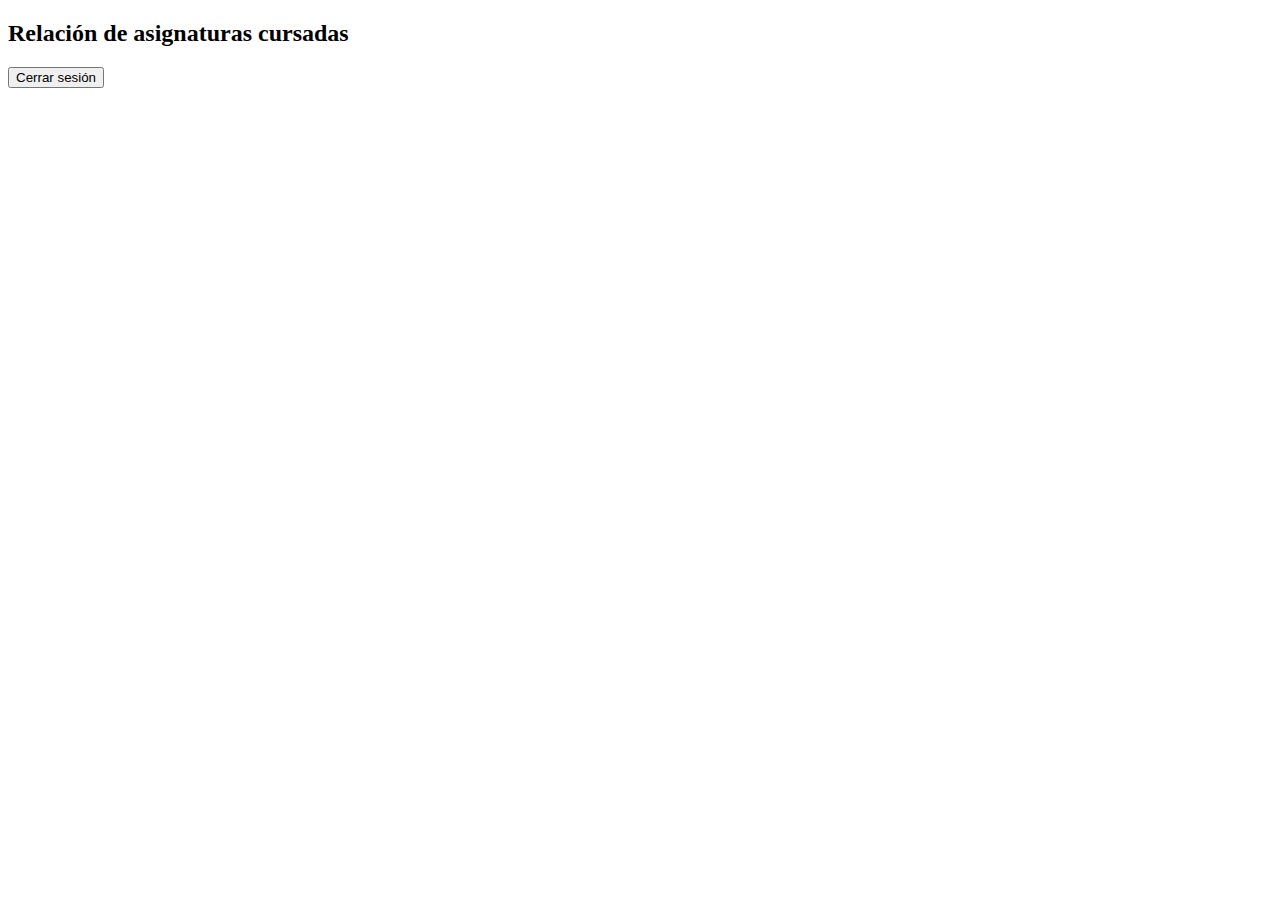
==== index.html @ a4b7482f "Se crea la estructura del proyecto" ====
<!DOCTYPE html>
<html>
  <head>
    

  </head>
  <body>
    <header></header>
    <div class="informacion">
      <div class="datos">


      </div>
      
      <div class="promedio">

      </div>

    </div>

    <h2>Relación de asignaturas cursadas</h2>

    <div class="table">

    </div>

    <button>Cerrar sesión</button>

  </body>
</html>
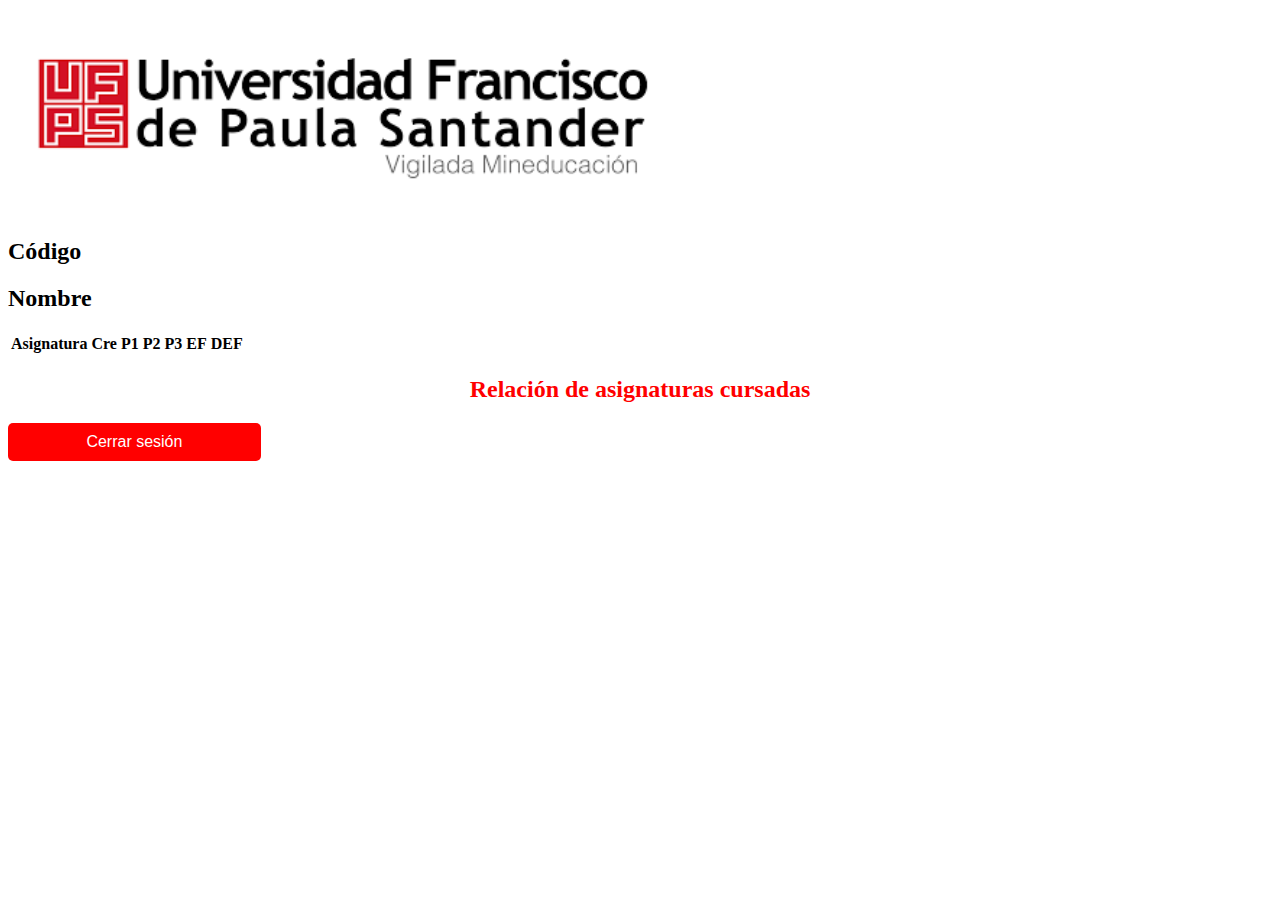
==== commit c54bed23: "Se arregla visual del login y se empieza a crear la seccion de las notas" ====
--- a/index.html
+++ b/index.html
@@ -1,30 +1,48 @@
 <!DOCTYPE html>
 <html>
   <head>
+    <link type="text/css" href="style.css" rel="stylesheet" >
     
 
   </head>
   <body>
     <header></header>
+    <img src="logo.png" id="logo-index">
     <div class="informacion">
       <div class="datos">
+        <h2>Código</h2>
+        <h2 aria-placeholder="cargar codigo"></h2>
+        <h2>Nombre</h2>
+        <h2 aria-placeholder="cargar nombre"></h2>
+      </div>
+      <div class="promedio">
+        <table class="promedio">
+          <thead>
+            <tr>
+              <th scope="col">Asignatura</th>
+              <th scope="col">Cre</th>
+              <th scope="col">P1</th>
+              <th scope="col">P2</th>
+              <th scope="col">P3</th>
+              <th scope="col">EF</th>
+              <th scope="col">DEF</th>
+            </tr>
 
-
-      </div>
-      
-      <div class="promedio">
+          </thead>
+          <tbody></tbody>
+        </table>
 
       </div>
 
     </div>
 
-    <h2>Relación de asignaturas cursadas</h2>
+    <h2 id="relacion">Relación de asignaturas cursadas</h2>
 
     <div class="table">
 
     </div>
 
-    <button>Cerrar sesión</button>
+    <button id="button-index">Cerrar sesión</button>
 
   </body>
 </html>--- a/style.css
+++ b/style.css
@@ -0,0 +1,84 @@
+#body-login {
+    font-family: Arial, sans-serif;
+    margin: 0;
+    padding: 0;
+    display: flex;
+    justify-content: center;
+    align-items: center;
+    height: 100vh;
+    background-color: #f5f5f5;
+  }
+  
+  .login-container {
+    background-color: #fff;
+    padding: 20px;
+    border-radius: 5px;
+    box-shadow: 0 0 10px rgba(0, 0, 0, 0.1);
+  }
+  
+  .login-container h2 {
+    text-align: center;
+  }
+  
+  .form-group {
+    margin-bottom: 15px;
+  }
+  
+  .form-group label {
+    display: block;
+    font-weight: bold;
+  }
+  
+  .form-group input {
+    width: 100%;
+    padding: 10px;
+    font-size: 16px;
+    border: 1px solid #ccc;
+    border-radius: 5px;
+  }
+  
+  #button-login {
+    width: 100%;
+    padding: 10px;
+    font-size: 16px;
+    background-color: red;
+    color: #fff;
+    border: none;
+    border-radius: 5px;
+    cursor: pointer;
+    transition: background-color 0.3s;
+  }
+  
+  button:hover {
+    background-color: #0056b3;
+  }
+
+  #logo-login {
+    margin: 10px;
+    width: 20%;
+  }
+
+  #logo-index {
+    margin: 20px;
+    width: 50%;
+  }
+
+  #button-index  {
+    width: 20%;
+    padding: 10px;
+    font-size: 16px;
+    background-color: red;
+    color: #fff;
+    border: none;
+    border-radius: 5px;
+    cursor: pointer;
+    transition: background-color 0.3s;
+  }
+
+  #relacion {
+    padding: 10px;
+    margin: 10px;
+    color: red;
+    text-align: center;
+  }
+  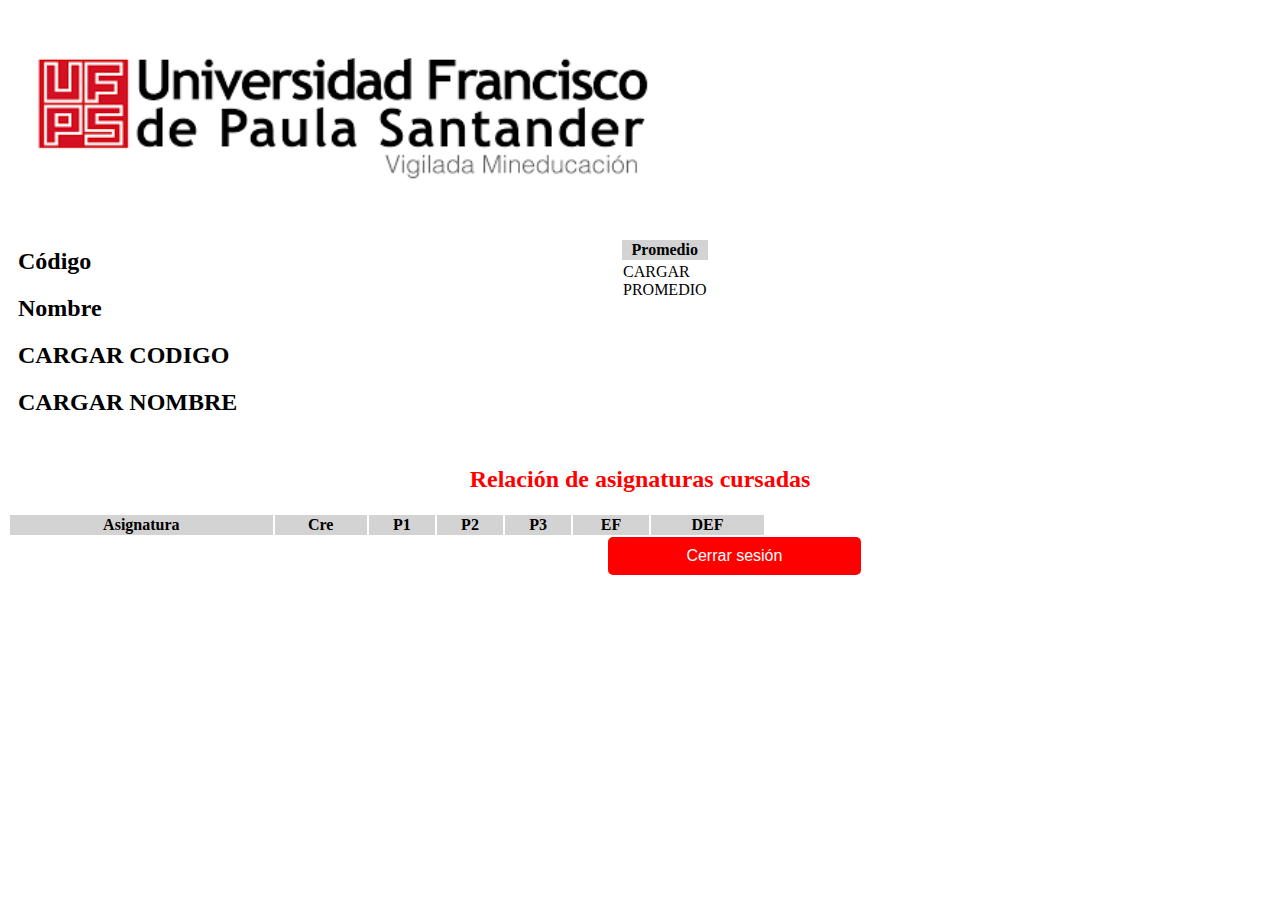
==== commit e160fc24: "Se completa el formulario" ====
--- a/index.html
+++ b/index.html
@@ -2,6 +2,8 @@
 <html>
   <head>
     <link type="text/css" href="style.css" rel="stylesheet" >
+    <link rel="stylesheet" href="https://cdn.jsdelivr.net/npm/bootstrap@4.6.2/dist/css/bootstrap.min.css" integrity="sha384-xOolHFLEh07PJGoPkLv1IbcEPTNtaed2xpHsD9ESMhqIYd0nLMwNLD69Npy4HI+N" crossorigin="anonymous">
+
     
 
   </head>
@@ -10,28 +12,29 @@
     <img src="logo.png" id="logo-index">
     <div class="informacion">
       <div class="datos">
-        <h2>Código</h2>
-        <h2 aria-placeholder="cargar codigo"></h2>
-        <h2>Nombre</h2>
-        <h2 aria-placeholder="cargar nombre"></h2>
+        <div class="titulos">
+          <h2 class="izquierda">Código</h2>
+          <h2 class="izquierda">Nombre</h2>
+
+        </div>
+        <div class="datos-estudiante">
+          <h2 class="derecha">CARGAR CODIGO</h2>
+          <h2 class="derecha">CARGAR NOMBRE</h2>
+        </div>
+        
       </div>
       <div class="promedio">
-        <table class="promedio">
-          <thead>
+        <table class="table table-sm" style="width: 10%;">
+          <thead style="background-color: lightgray;">
             <tr>
-              <th scope="col">Asignatura</th>
-              <th scope="col">Cre</th>
-              <th scope="col">P1</th>
-              <th scope="col">P2</th>
-              <th scope="col">P3</th>
-              <th scope="col">EF</th>
-              <th scope="col">DEF</th>
+              <th scope="col">Promedio</th>
             </tr>
-
           </thead>
-          <tbody></tbody>
+          <tbody>
+            <td>CARGAR PROMEDIO</td>
+          </tbody>
         </table>
-
+        
       </div>
 
     </div>
@@ -39,6 +42,22 @@
     <h2 id="relacion">Relación de asignaturas cursadas</h2>
 
     <div class="table">
+      <table class="table table-sm" style="width: 60%;">
+        <thead style="background-color: lightgray;">
+          <tr>
+            <th scope="col">Asignatura</th>
+                    <th scope="col">Cre</th>
+                    <th scope="col">P1</th>
+                    <th scope="col">P2</th>
+                    <th scope="col">P3</th>
+                    <th scope="col">EF</th>
+                    <th scope="col">DEF</th>
+          </tr>
+        </thead>
+        <tbody>
+         
+        </tbody>
+      </table>
 
     </div>
 
--- a/style.css
+++ b/style.css
@@ -73,6 +73,7 @@
     border-radius: 5px;
     cursor: pointer;
     transition: background-color 0.3s;
+    margin-left: 600px;
   }
 
   #relacion {
@@ -81,4 +82,28 @@
     color: red;
     text-align: center;
   }
+
+  .informacion {
+    display: flex;
+  }
+
+  .datos {
+    flex: 1;
+    margin: 10px;
+  }
+
+  .promedio {
+    margin: 10px;
+    padding: 10px;
+    width: 50%;
+  }
+
+  .titulos {
+    flex: 1;
+  }
+
+  .datos-estudiantes {
+    
+  }
+
   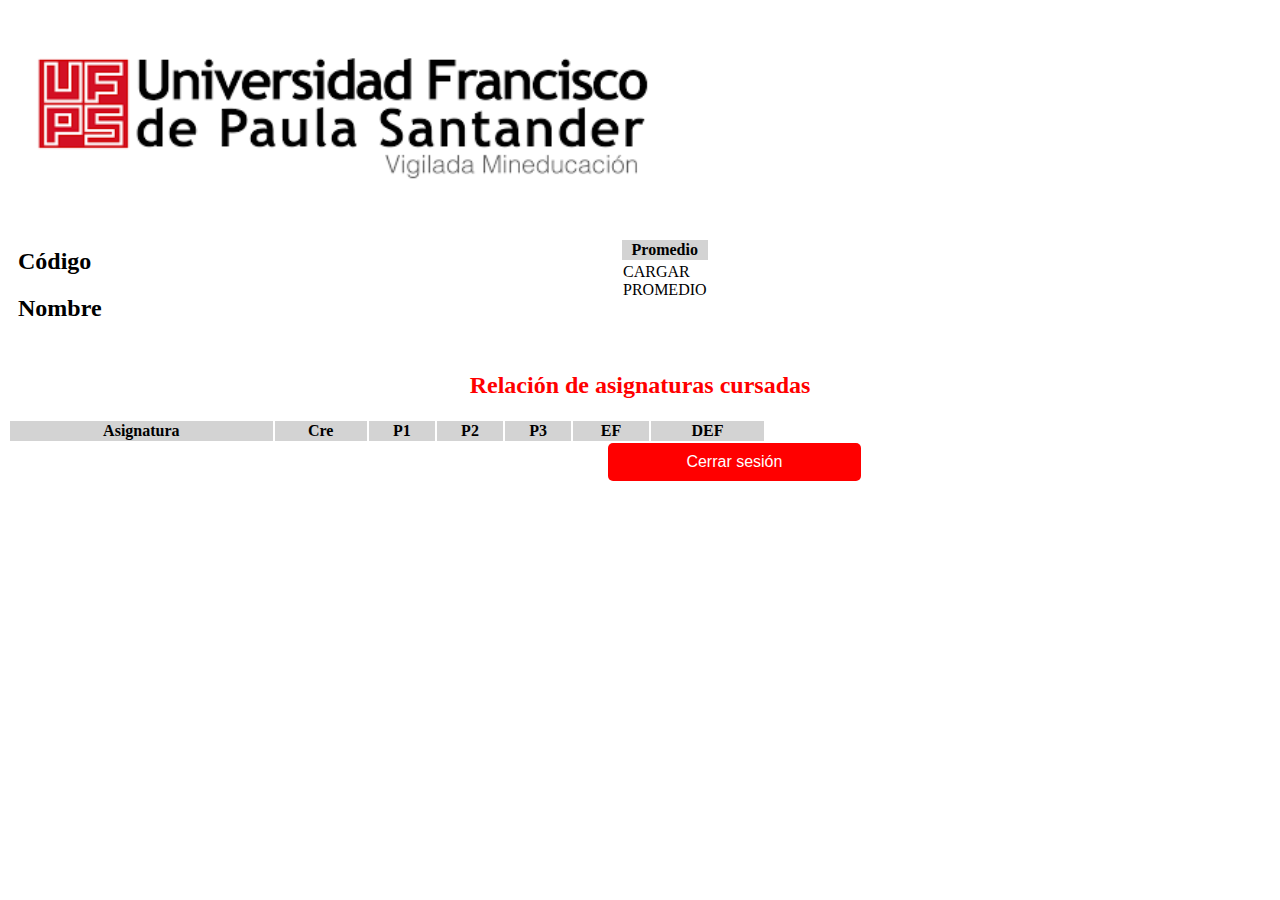
==== commit 82f05bdc: "commit de subida" ====
--- a/index.html
+++ b/index.html
@@ -18,8 +18,8 @@
 
         </div>
         <div class="datos-estudiante">
-          <h2 class="derecha">CARGAR CODIGO</h2>
-          <h2 class="derecha">CARGAR NOMBRE</h2>
+          <h2 class="derecha" id="codigo-usuario"></h2>
+          <h2 class="derecha" id="nombre-usuario"></h2>
         </div>
         
       </div>
@@ -63,5 +63,7 @@
 
     <button id="button-index">Cerrar sesión</button>
 
+    <script src="main.js"></script>
+
   </body>
 </html>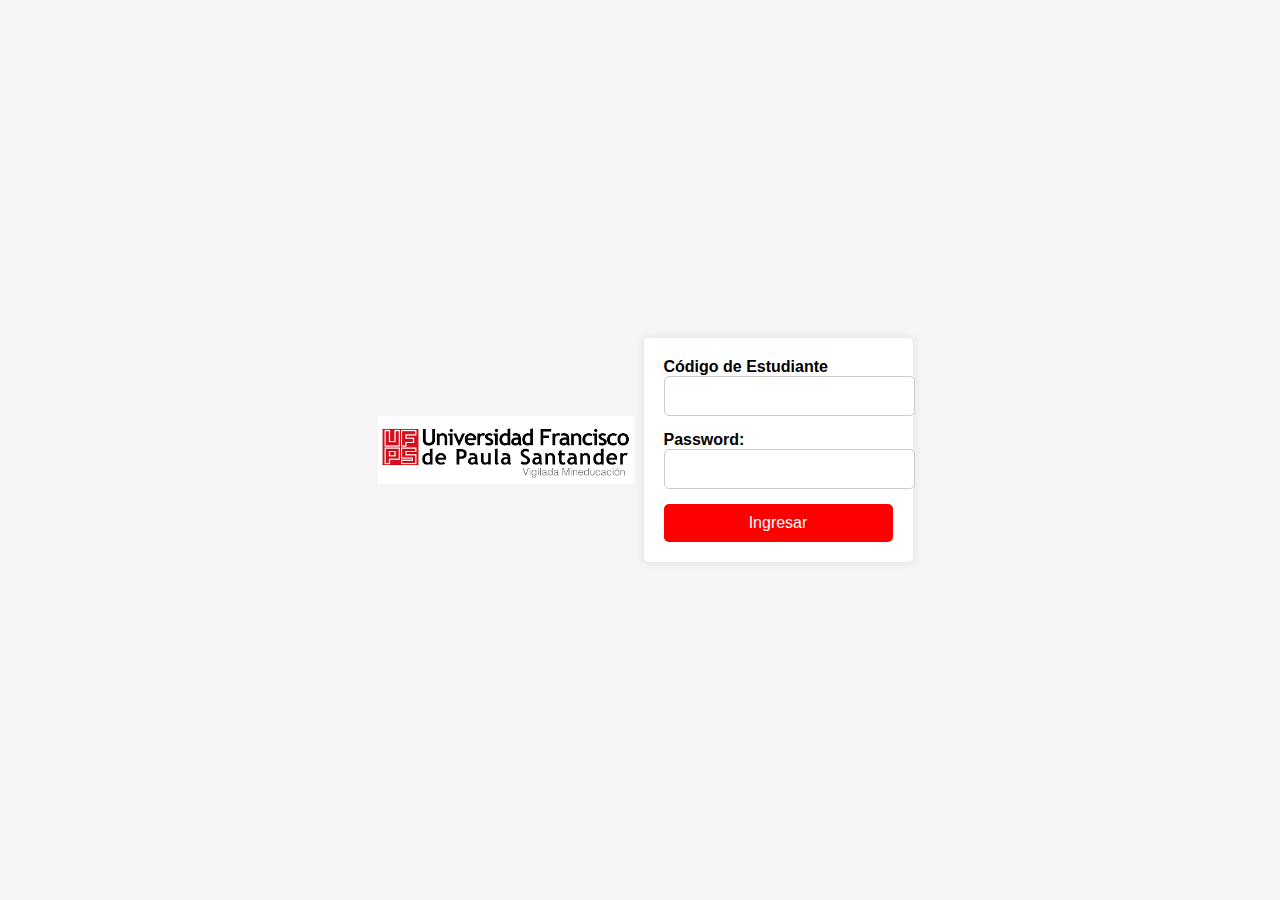
==== commit 583cf42c: "se cambian los nombres de los archivos" ====
--- a/index.html
+++ b/index.html
@@ -1,69 +1,28 @@
 <!DOCTYPE html>
-<html>
-  <head>
-    <link type="text/css" href="style.css" rel="stylesheet" >
-    <link rel="stylesheet" href="https://cdn.jsdelivr.net/npm/bootstrap@4.6.2/dist/css/bootstrap.min.css" integrity="sha384-xOolHFLEh07PJGoPkLv1IbcEPTNtaed2xpHsD9ESMhqIYd0nLMwNLD69Npy4HI+N" crossorigin="anonymous">
-
-    
-
-  </head>
-  <body>
-    <header></header>
-    <img src="logo.png" id="logo-index">
-    <div class="informacion">
-      <div class="datos">
-        <div class="titulos">
-          <h2 class="izquierda">Código</h2>
-          <h2 class="izquierda">Nombre</h2>
-
+<html lang="es">
+<head>
+  <meta charset="UTF-8">
+  <meta name="viewport" content="width=device-width, initial-scale=1.0">
+  <title>Iniciar sesión</title>
+  <link rel="stylesheet" href="style.css">
+  <script type="text/javascript" src="codigo.js" ></script>
+</head>
+<body id="body-login">
+    <img src="logo.png" id="logo-login">
+    <div class="login-container">
+        <form id="login" action="#" method="post">
+        <div class="form-group">
+            <label for="username">Código de Estudiante</label>
+            <input type="text" id="username" name="codigo" required>
         </div>
-        <div class="datos-estudiante">
-          <h2 class="derecha" id="codigo-usuario"></h2>
-          <h2 class="derecha" id="nombre-usuario"></h2>
+        <div class="form-group">
+            <label for="password">Password:</label>
+            <input type="password" id="password" name="clave" required>
         </div>
-        
-      </div>
-      <div class="promedio">
-        <table class="table table-sm" style="width: 10%;">
-          <thead style="background-color: lightgray;">
-            <tr>
-              <th scope="col">Promedio</th>
-            </tr>
-          </thead>
-          <tbody>
-            <td>CARGAR PROMEDIO</td>
-          </tbody>
-        </table>
-        
-      </div>
-
+        <button type="submit" id="button-login">Ingresar</button>
+        </form>
     </div>
 
-    <h2 id="relacion">Relación de asignaturas cursadas</h2>
-
-    <div class="table">
-      <table class="table table-sm" style="width: 60%;">
-        <thead style="background-color: lightgray;">
-          <tr>
-            <th scope="col">Asignatura</th>
-                    <th scope="col">Cre</th>
-                    <th scope="col">P1</th>
-                    <th scope="col">P2</th>
-                    <th scope="col">P3</th>
-                    <th scope="col">EF</th>
-                    <th scope="col">DEF</th>
-          </tr>
-        </thead>
-        <tbody>
-         
-        </tbody>
-      </table>
-
-    </div>
-
-    <button id="button-index">Cerrar sesión</button>
-
     <script src="main.js"></script>
-
-  </body>
+</body>
 </html>